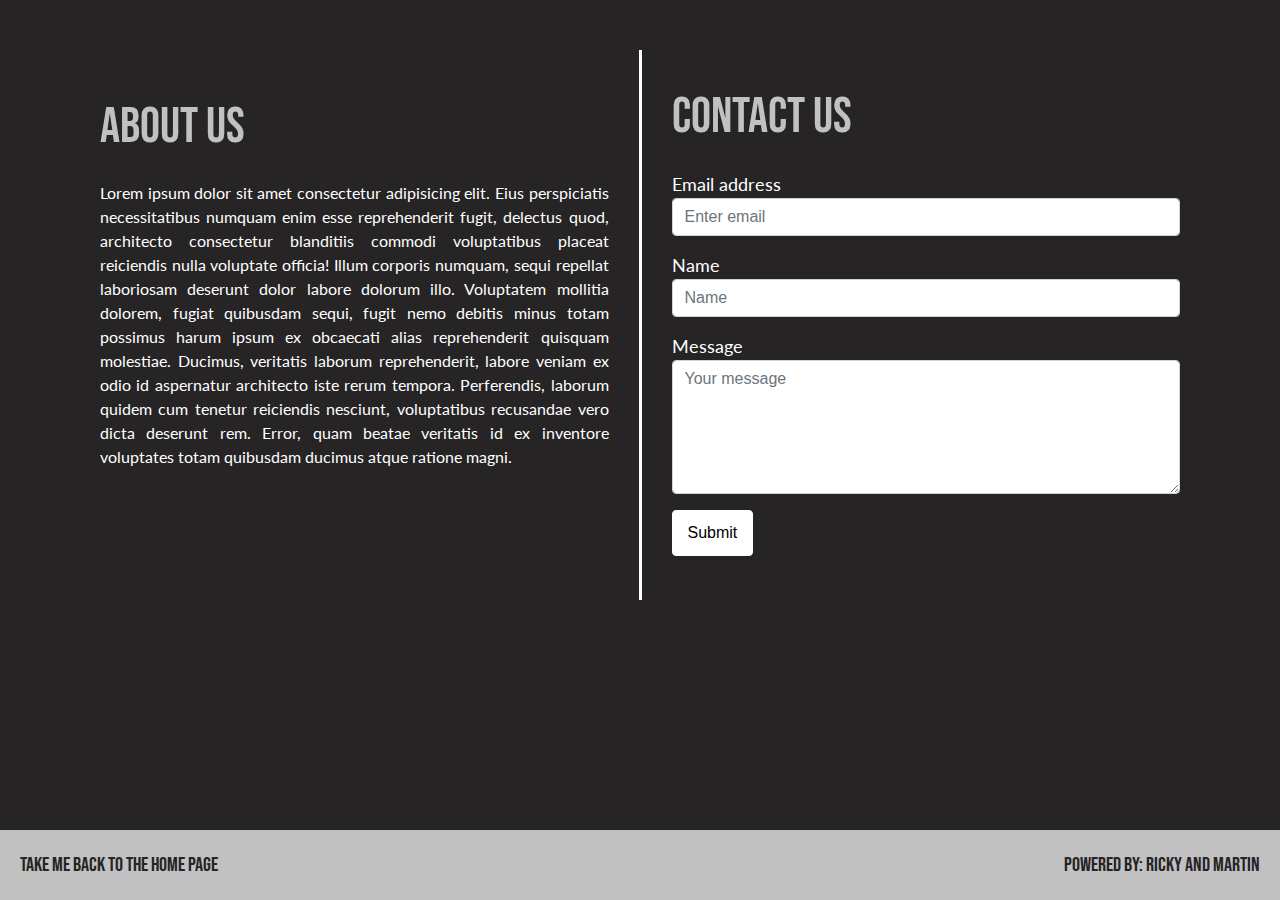
==== contact-about.html @ 4b2f409b "Credo sia finito omg" ====
<!DOCTYPE html>
<html lang="en">
  <head>
    <meta charset="UTF-8" />
    <meta name="viewport" content="width=device-width, initial-scale=1.0" />
    <meta http-equiv="X-UA-Compatible" content="ie=edge" />
    <title>Contact-about</title>

    <link
      href="https://fonts.googleapis.com/css?family=Bebas+Neue&display=swap"
      rel="stylesheet"
    />

    <link
      href="https://fonts.googleapis.com/css?family=Lato&display=swap"
      rel="stylesheet"
    />

    <link
      rel="stylesheet"
      href="https://stackpath.bootstrapcdn.com/bootstrap/4.4.1/css/bootstrap.min.css"
      integrity="sha384-Vkoo8x4CGsO3+Hhxv8T/Q5PaXtkKtu6ug5TOeNV6gBiFeWPGFN9MuhOf23Q9Ifjh"
      crossorigin="anonymous"
    />
    <link rel="stylesheet" href="style.css" />
  </head>
  <body class="d-flex flex-column">
    <div class="container" style="flex:1 0 auto;">
      <section id="about-contact">
        <div class="row">
          <div class="col-sm" id="line">
            <p id="about">About Us</p>
            <p id="about-text">
              Lorem ipsum dolor sit amet consectetur adipisicing elit. Eius
              perspiciatis necessitatibus numquam enim esse reprehenderit fugit,
              delectus quod, architecto consectetur blanditiis commodi
              voluptatibus placeat reiciendis nulla voluptate officia! Illum
              corporis numquam, sequi repellat laboriosam deserunt dolor labore
              dolorum illo. Voluptatem mollitia dolorem, fugiat quibusdam sequi,
              fugit nemo debitis minus totam possimus harum ipsum ex obcaecati
              alias reprehenderit quisquam molestiae. Ducimus, veritatis laborum
              reprehenderit, labore veniam ex odio id aspernatur architecto iste
              rerum tempora. Perferendis, laborum quidem cum tenetur reiciendis
              nesciunt, voluptatibus recusandae vero dicta deserunt rem. Error,
              quam beatae veritatis id ex inventore voluptates totam quibusdam
              ducimus atque ratione magni.
            </p>
          </div>

          <div class="col-sm" id="break">
            <p id="contact">Contact Us</p>
            <form>
              <div class="form-group">
                <small id="emailHelp" class="form-text text-white"
                  >Email address</small
                >
                <input
                  type="email"
                  class="form-control"
                  id="InputEmail1"
                  aria-describedby="emailHelp"
                  placeholder="Enter email"
                />
              </div>
              <div class="form-group">
                <small id="emailHelp" class="form-text text-white">Name</small>
                <input
                  type="name"
                  class="form-control"
                  id="InputName1"
                  placeholder="Name"
                />
              </div>
              <div class="form-group">
                <small id="emailHelp" class="form-text text-white"
                  >Message</small
                >
                <textarea
                  class="form-control"
                  id="FormControlTextarea1"
                  rows="5"
                  placeholder="Your message"
                ></textarea>
              </div>
              <button type="submit" class="btn btn-primary">Submit</button>
            </form>
          </div>
        </div>
      </section>
    </div>

    <footer style="flex-shrink: 0;">
      <div class="row">
        <div class="col-sm" id="footer-text">
          <a href="index.html">Take me back to the home page</a>
        </div>
        <div class="col-sm" id="footer-credits">
          Powered by: Ricky and Martin
        </div>
      </div>
    </footer>
  </body>
</html>
---- style.css ----
html,
body {
  height: 100%;
}

body {
  background-color: #262425;
}

#nav {
  background-color: transparent;
}

#nav > a {
  font-family: "Bebas Neue", cursive;
  color: black;
  font-size: 18px;
  display: block;
  float: left;
  margin-left: 30px;
  margin-top: 30px;
}

h1,
nav {
  background-image: url("https://unsplash.com/photos/7qTVHTZdTnc");
}
/*Scritta Bruxelles*/
#title {
  display: flex;
  font-family: "Bebas Neue", cursive;
  color: black;
  padding: 10px 10px 10px 10px;
  font-size: 130px;
  text-align: center;
  position: absolute;
  top: 30%;
  left: 50%;
  transform: translate(-50%, -50%);
}

/*immagine di sfondo iniziale*/
#background {
  width: 100%;
  height: 95vh;
  background: url("alvaro-polo-7qTVHTZdTnc-unsplash.jpg");
  background-repeat: no-repeat;
  background-position: center top;
  z-index: -1;
  background-size: 100%;
  background-attachment: scroll;
}
/*Scritta News feed*/
#news {
  font-family: "Bebas Neue", cursive;
  color: #c1c1c1;
  font-size: 50px;
  text-align: center;
  position: relative;
  padding-top: 30px;
}
/*class immagini riferita alle 3 immagini nel news feed*/
.img {
  width: 100%;
  height: 100%;
}

.news-item {
  width: 100%;
  height: 100%;
  padding: 1rem;
  transition: 1s background-color;
}

.news-title {
  font-family: "Bebas Neue", cursive;
  color: white;
  font-size: 30px;
  text-align: center;
  opacity: 0;
  transition: 0.5s opacity;
}

/*immagine della statua mannekin-pis*/
#manneken-pis {
  background-image: url("https://images.placesonline.com/photos/424012007170524_Bruxelles_498320908.jpg?quality=80&w=710&h=510&mode=crop");
  background-position: center center;
  background-size: cover;
}
/*immagine dell'atomium*/
#atomium {
  background-image: url("https://images.unsplash.com/photo-1561404751-d86642d396f2?ixlib=rb-1.2.1&ixid=eyJhcHBfaWQiOjEyMDd9&auto=format&fit=crop&w=675&q=80");
  background-position: center center;
  background-size: cover;
}
/*immagine della piazza grote-markt*/
#grote-markt {
  background-image: url("https://images.unsplash.com/photo-1571383962150-87f1c46d8125?ixlib=rb-1.2.1&ixid=eyJhcHBfaWQiOjF9&auto=format&fit=crop&w=1500&q=80");
  background-position: center center;
  background-size: cover;
}

/*testi sulle immagini*/
.news-text {
  font-family: "Lato", sans-serif;
  color: white;
  text-align: justify;
  padding: 0 10px;
  font-size: 15px;
  opacity: 0;
  transition: 1s opacity;
}

.news-item:hover {
  background-color: rgba(0, 0, 0, 0.5);
}

.news-item:hover .news-text,
.news-item:hover .news-title {
  opacity: 100%;
}

footer {
  background-color: #c1c1c1;
  height: 70px;
  width: 100%;
  margin-top: 40px;
  padding: 20px;
}
#footer-text {
  font-family: "Bebas Neue", cursive;
  font-size: 20px;
}

#footer-credits {
  font-family: "Bebas Neue", cursive;
  color: #262425;
  font-size: 20px;
  text-align: right;
}

a:hover {
  color: #262425;
  text-decoration: underline;
}
a:active {
  color: #262425;
}
a:visited {
  color: #262425;
}
a:link {
  color: #262425;
}

#about-text,
#contact-text {
  font-family: "Lato", sans-serif;
  color: white;
  text-align: justify;
}

#about,
#contact {
  font-family: "Bebas Neue", cursive;
  color: #c1c1c1;
  font-size: 50px;
  margin-top: 40px;
}

.btn-primary {
  color: black;
  background-color: #fff;
  border-color: #fff;
  padding: 10px;
  padding-left: 15px;
  padding-right: 15px;
}

small {
  font-family: "Lato", sans-serif;
  font-size: 18px;
}

.text-muted {
  color: white;
}

#line {
  border-right: 3px solid white;
  margin: 50px 0;
  padding: 0 30px;
  height: 550px;
}

#break {
  margin: 40px 0;
  padding: 0 30px;
}
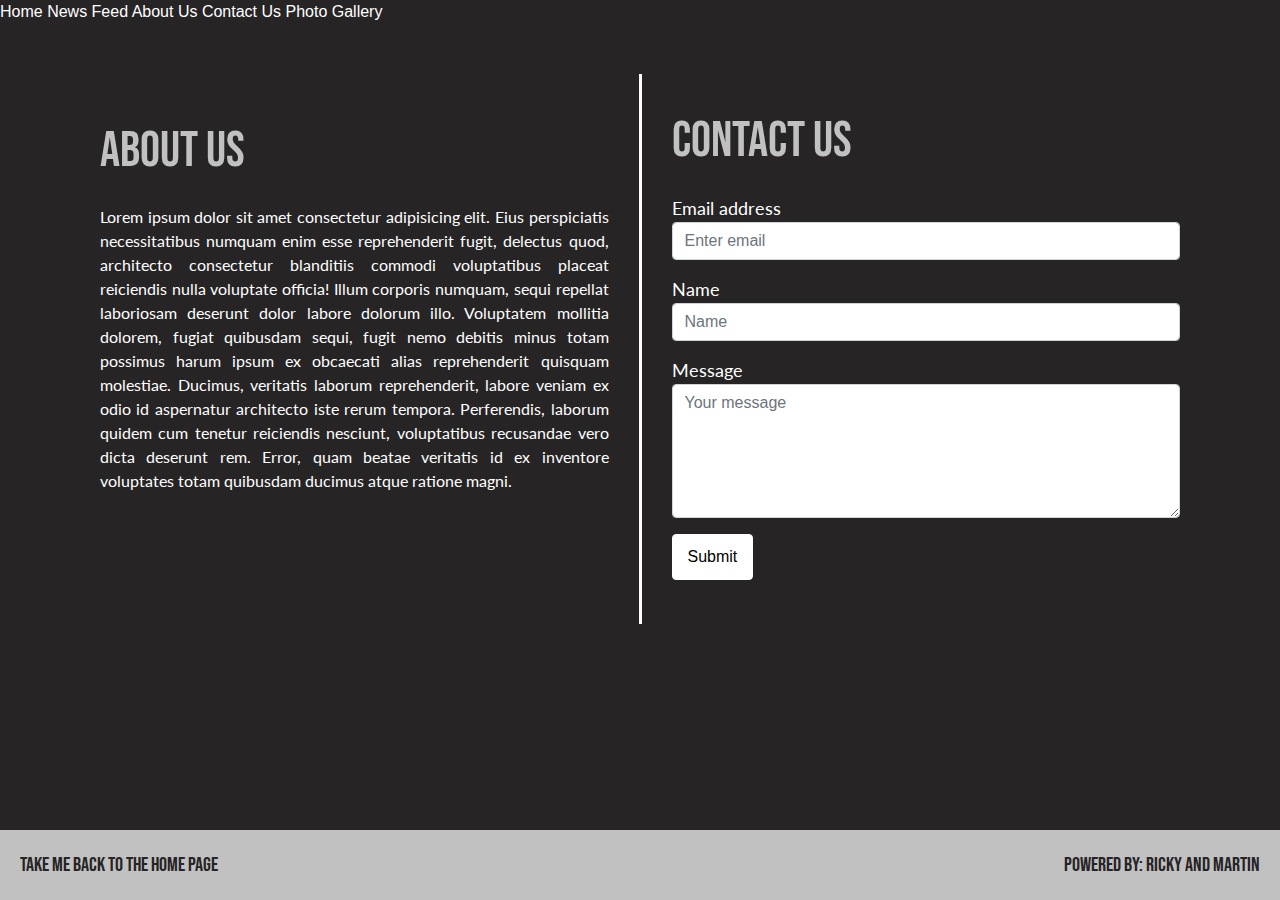
==== commit c14edba2: ""..." cit Germano Mosconi" ====
--- a/contact-about.html
+++ b/contact-about.html
@@ -25,6 +25,14 @@
     <link rel="stylesheet" href="style.css" />
   </head>
   <body class="d-flex flex-column">
+    <nav class="nav-light">
+      <a href="#background">Home</a>
+      <a href="#newsfeed">News Feed</a>
+      <a href="contact-about.html">About Us</a>
+      <a href="contact-about.html">Contact Us</a>
+      <a href="photo-gallery.html">Photo Gallery</a>
+    </nav>
+
     <div class="container" style="flex:1 0 auto;">
       <section id="about-contact">
         <div class="row">
--- a/style.css
+++ b/style.css
@@ -7,11 +7,14 @@
   background-color: #262425;
 }
 
-#nav {
+.nav {
+  position: absolute;
+  top: 0;
+  left: 0;
   background-color: transparent;
 }
 
-#nav > a {
+.nav > a {
   font-family: "Bebas Neue", cursive;
   color: black;
   font-size: 18px;
@@ -22,7 +25,7 @@
 }
 
 h1,
-nav {
+.nav {
   background-image: url("https://unsplash.com/photos/7qTVHTZdTnc");
 }
 /*Scritta Bruxelles*/
@@ -197,3 +200,21 @@
   margin: 40px 0;
   padding: 0 30px;
 }
+
+.image-grid img {
+  width: 100%;
+  margin-bottom: 30px;
+}
+
+#photo-g {
+  font-family: "Bebas Neue", cursive;
+  color: #c1c1c1;
+  font-size: 50px;
+  text-align: center;
+  position: relative;
+  margin-top: 30px;
+}
+
+.nav-light > a {
+  color: white;
+}
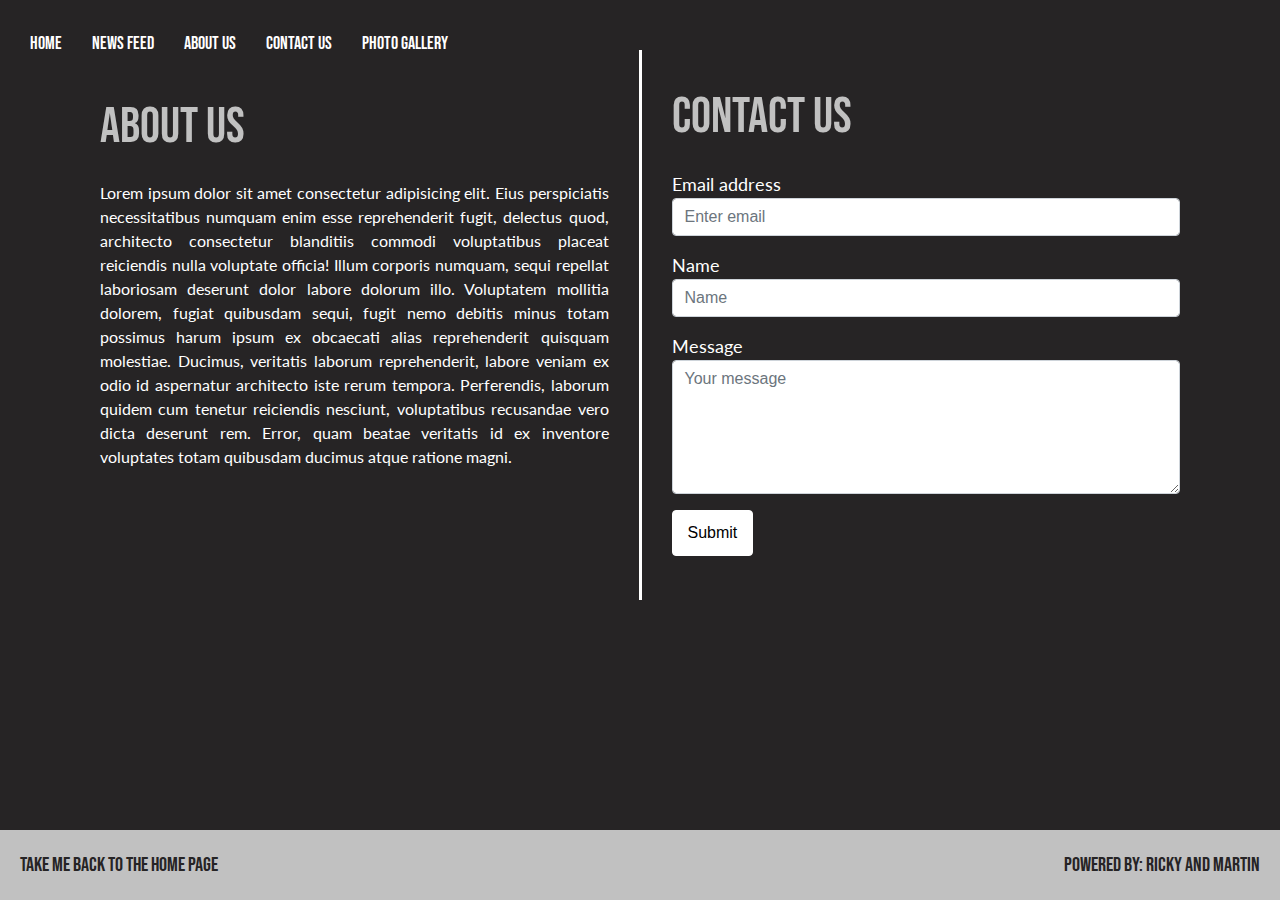
==== commit 5dc82802: "ultimo pushhhhhhh" ====
--- a/contact-about.html
+++ b/contact-about.html
@@ -25,7 +25,7 @@
     <link rel="stylesheet" href="style.css" />
   </head>
   <body class="d-flex flex-column">
-    <nav class="nav-light">
+    <nav class="nav nav-light">
       <a href="#background">Home</a>
       <a href="#newsfeed">News Feed</a>
       <a href="contact-about.html">About Us</a>
--- a/style.css
+++ b/style.css
@@ -204,6 +204,11 @@
 .image-grid img {
   width: 100%;
   margin-bottom: 30px;
+  transition: 0.3s transform;
+}
+
+.image-grid img:hover {
+  transform: scale(1.1);
 }
 
 #photo-g {
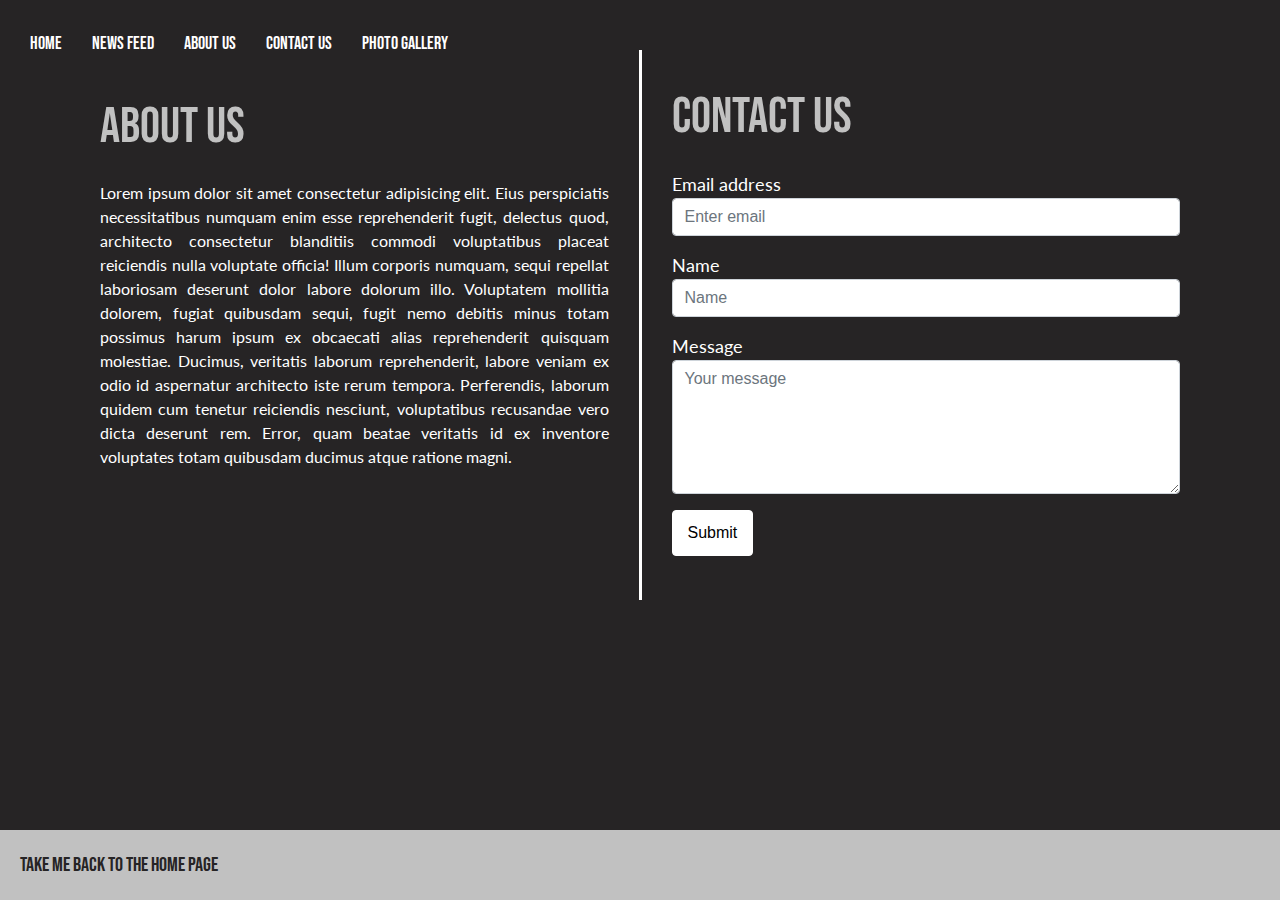
==== commit 40f2a52e: "hdh" ====
--- a/contact-about.html
+++ b/contact-about.html
@@ -33,7 +33,7 @@
       <a href="photo-gallery.html">Photo Gallery</a>
     </nav>
 
-    <div class="container" style="flex:1 0 auto;">
+    <div class="container" style="flex: 1 0 auto;">
       <section id="about-contact">
         <div class="row">
           <div class="col-sm" id="line">
@@ -102,9 +102,6 @@
         <div class="col-sm" id="footer-text">
           <a href="index.html">Take me back to the home page</a>
         </div>
-        <div class="col-sm" id="footer-credits">
-          Powered by: Ricky and Martin
-        </div>
       </div>
     </footer>
   </body>
--- a/style.css
+++ b/style.css
@@ -223,3 +223,234 @@
 .nav-light > a {
   color: white;
 }
+
+@media screen and (max-width: 992px) {
+  * {
+    overflow-x: hidden;
+  }
+  .nav {
+    position: absolute;
+    top: 0;
+    left: 0;
+    background-color: transparent;
+  }
+
+  .nav > a {
+    font-family: "Bebas Neue", cursive;
+    color: black;
+    font-size: 14px;
+    display: block;
+    float: left;
+    margin-left: 10px;
+    margin-top: 10px;
+  }
+
+  h1,
+  .nav {
+    background-image: url("https://unsplash.com/photos/7qTVHTZdTnc");
+  }
+  /*Scritta Bruxelles*/
+  #title {
+    display: flex;
+    font-family: "Bebas Neue", cursive;
+    color: black;
+    padding: 10px 10px 10px 10px;
+    font-size: 50px;
+    text-align: center;
+    position: absolute;
+    top: 10%;
+    left: 50%;
+    transform: translate(-50%, -50%);
+  }
+
+  /*immagine di sfondo iniziale*/
+  #background {
+    width: 100%;
+    /* height: 95vh; */
+    background: url("alvaro-polo-7qTVHTZdTnc-unsplash.jpg");
+    background-repeat: no-repeat;
+    background-position: center top;
+    z-index: -1;
+    background-size: 100%;
+    /* background-attachment: scroll; */
+  }
+  /*Scritta News feed*/
+  #news {
+    font-family: "Bebas Neue", cursive;
+    color: #c1c1c1;
+    font-size: 25px;
+    text-align: center;
+    position: relative;
+    padding-top: 10px;
+  }
+  /*class immagini riferita alle 3 immagini nel news feed*/
+  .container {
+    display: flex;
+    flex-direction: column;
+    justify-content: center;
+  }
+
+  .img {
+    width: 100%;
+    height: 100%;
+    padding: 10px;
+  }
+
+  .news-item {
+    width: 100%;
+    height: 100%;
+    padding: 1rem;
+    transition: 1s background-color;
+    margin: 10px;
+    padding: 10px;
+  }
+
+  .news-title {
+    font-family: "Bebas Neue", cursive;
+    color: white;
+    font-size: 30px;
+    text-align: center;
+    opacity: 0;
+    transition: 0.5s opacity;
+  }
+
+  /*immagine della statua mannekin-pis*/
+  #manneken-pis {
+    background-image: url("https://images.placesonline.com/photos/424012007170524_Bruxelles_498320908.jpg?quality=80&w=710&h=510&mode=crop");
+    background-position: center center;
+    background-size: cover;
+  }
+  /*immagine dell'atomium*/
+  #atomium {
+    background-image: url("https://images.unsplash.com/photo-1561404751-d86642d396f2?ixlib=rb-1.2.1&ixid=eyJhcHBfaWQiOjEyMDd9&auto=format&fit=crop&w=675&q=80");
+    background-position: center center;
+    background-size: cover;
+  }
+  /*immagine della piazza grote-markt*/
+  #grote-markt {
+    background-image: url("https://images.unsplash.com/photo-1571383962150-87f1c46d8125?ixlib=rb-1.2.1&ixid=eyJhcHBfaWQiOjF9&auto=format&fit=crop&w=1500&q=80");
+    background-position: center center;
+    background-size: cover;
+  }
+
+  /*testi sulle immagini*/
+  .news-text {
+    font-family: "Lato", sans-serif;
+    color: white;
+    text-align: justify;
+    padding: 0 10px;
+    font-size: 15px;
+    opacity: 0;
+    transition: 1s opacity;
+  }
+
+  .news-item:hover {
+    background-color: rgba(0, 0, 0, 0.5);
+  }
+
+  .news-item:hover .news-text,
+  .news-item:hover .news-title {
+    opacity: 100%;
+  }
+
+  footer {
+    background-color: #c1c1c1;
+    height: 70px;
+    width: 100%;
+    margin-top: 40px;
+    padding: 20px;
+  }
+  #footer-text {
+    font-family: "Bebas Neue", cursive;
+    font-size: 20px;
+  }
+
+  #footer-credits {
+    font-family: "Bebas Neue", cursive;
+    color: #262425;
+    font-size: 20px;
+    text-align: right;
+  }
+
+  a:hover {
+    color: #262425;
+    text-decoration: underline;
+  }
+  a:active {
+    color: #262425;
+  }
+  a:visited {
+    color: #262425;
+  }
+  a:link {
+    color: #262425;
+  }
+
+  #about-text,
+  #contact-text {
+    font-family: "Lato", sans-serif;
+    color: white;
+    text-align: justify;
+  }
+
+  #about,
+  #contact {
+    font-family: "Bebas Neue", cursive;
+    color: #c1c1c1;
+    font-size: 50px;
+    margin-top: 40px;
+  }
+
+  .btn-primary {
+    color: black;
+    background-color: #fff;
+    border-color: #fff;
+    padding: 10px;
+    padding-left: 15px;
+    padding-right: 15px;
+  }
+
+  small {
+    font-family: "Lato", sans-serif;
+    font-size: 18px;
+  }
+
+  .text-muted {
+    color: white;
+  }
+
+  #line {
+    border-right: 3px solid white;
+    margin: 50px 0;
+    padding: 0 30px;
+    height: 550px;
+  }
+
+  #break {
+    margin: 40px 0;
+    padding: 0 30px;
+  }
+
+  .image-grid img {
+    width: 100%;
+    margin-bottom: 30px;
+    transition: 0.3s transform;
+  }
+
+  .image-grid img:hover {
+    transform: scale(1.1);
+  }
+
+  #photo-g {
+    font-family: "Bebas Neue", cursive;
+    color: #c1c1c1;
+    font-size: 50px;
+    text-align: center;
+    position: relative;
+    margin-top: 30px;
+  }
+
+  .nav-light > a {
+    color: white;
+  }
+}
